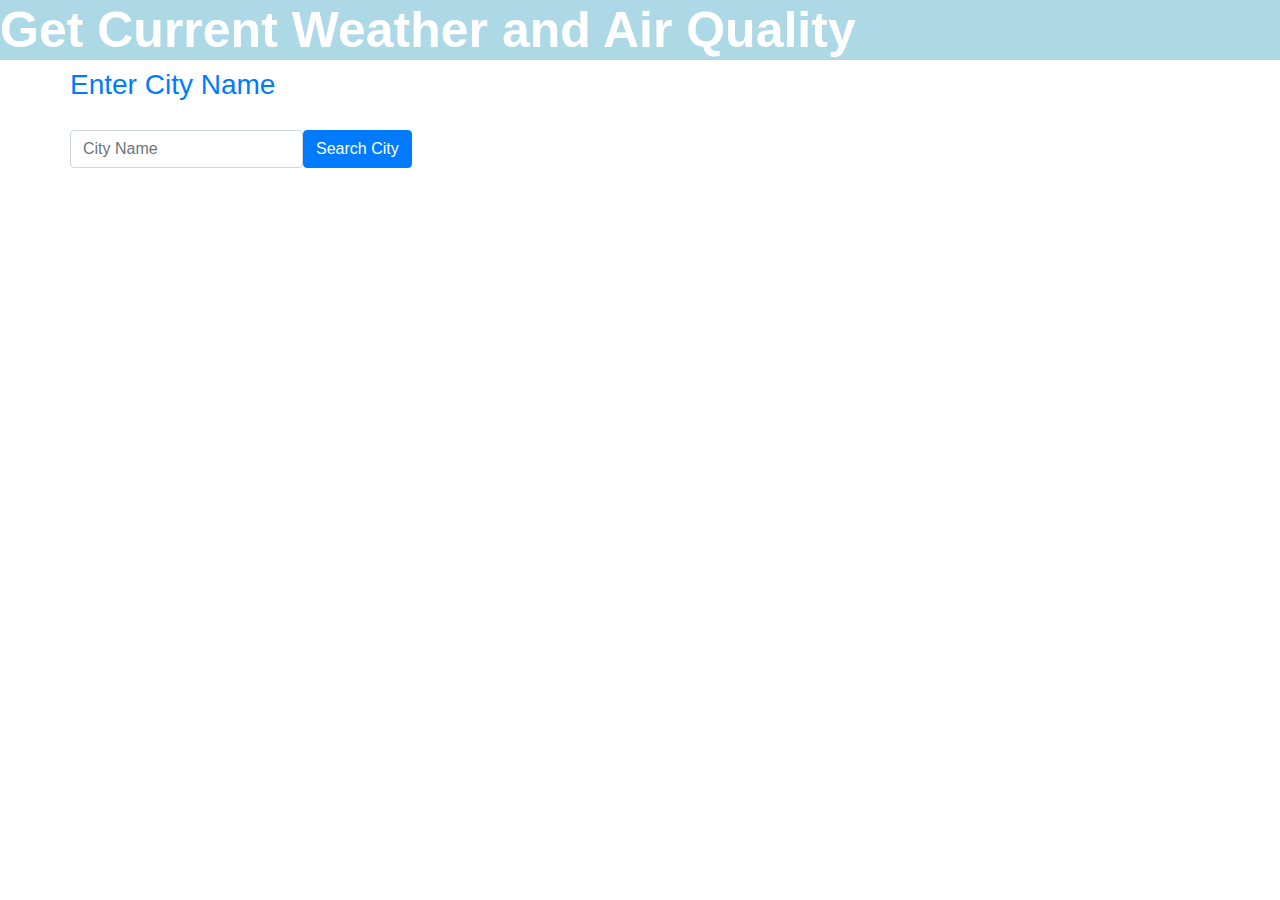
==== current.html @ 5039eebb "Merge pull request #9 from lyne-code/jenniferbranch" ====
<html lang="en">
<head>
    <meta charset="UTF-8">
    <meta name="viewport" content="width=device-width, initial-scale=1.0">
    <!--Bootstrap-->
    <link rel="stylesheet" href="https://stackpath.bootstrapcdn.com/bootstrap/4.5.2/css/bootstrap.min.css">
    <link rel="stylesheet" href="styles.css">
    <title>Weather and Air Quality</title>
</head>
<body>
    <div class="jumbotoron" style="margin-bottom:0px; color:white; background-color: lightblue;">
        <h2 class="text=center" style="font-size:50px; font-weight:600;">Get Current Weather and Air Quality</h2>
    </div>
    <div class="container">
        <div class="row" style="margin-bottom:20px;">
        <h3 class="text-center text-primary ">Enter City Name</h3>
        <span id="error"></span>
        </div>

        <div class="row form-group form-inline" id="rowDiv">
            <input type="text" name="city" id="city" class="form-control" placeholder="City Name">
            <button id="submitWeather" class="btn btn-primary">Search City</button>
        </div>
        <div id="show"></div>
<!--jQuery-->
         <script src="https://ajax.googleapis.com/ajax/libs/jquery/3.5.1/jquery.min.js"></script>


<!-- Latest compiled and minified JavaScript -->
<script src="https://maxcdn.bootstrapcdn.com/bootstrap/3.3.7/js/bootstrap.min.js" integrity="sha384-Tc5IQib027qvyjSMfHjOMaLkfuWVxZxUPnCJA7l2mCWNIpG9mGCD8wGNIcPD7Txa" crossorigin="anonymous"></script>
<script src="weather.js"></script>   
<script src="results.js"></script>   
</body>
</html>
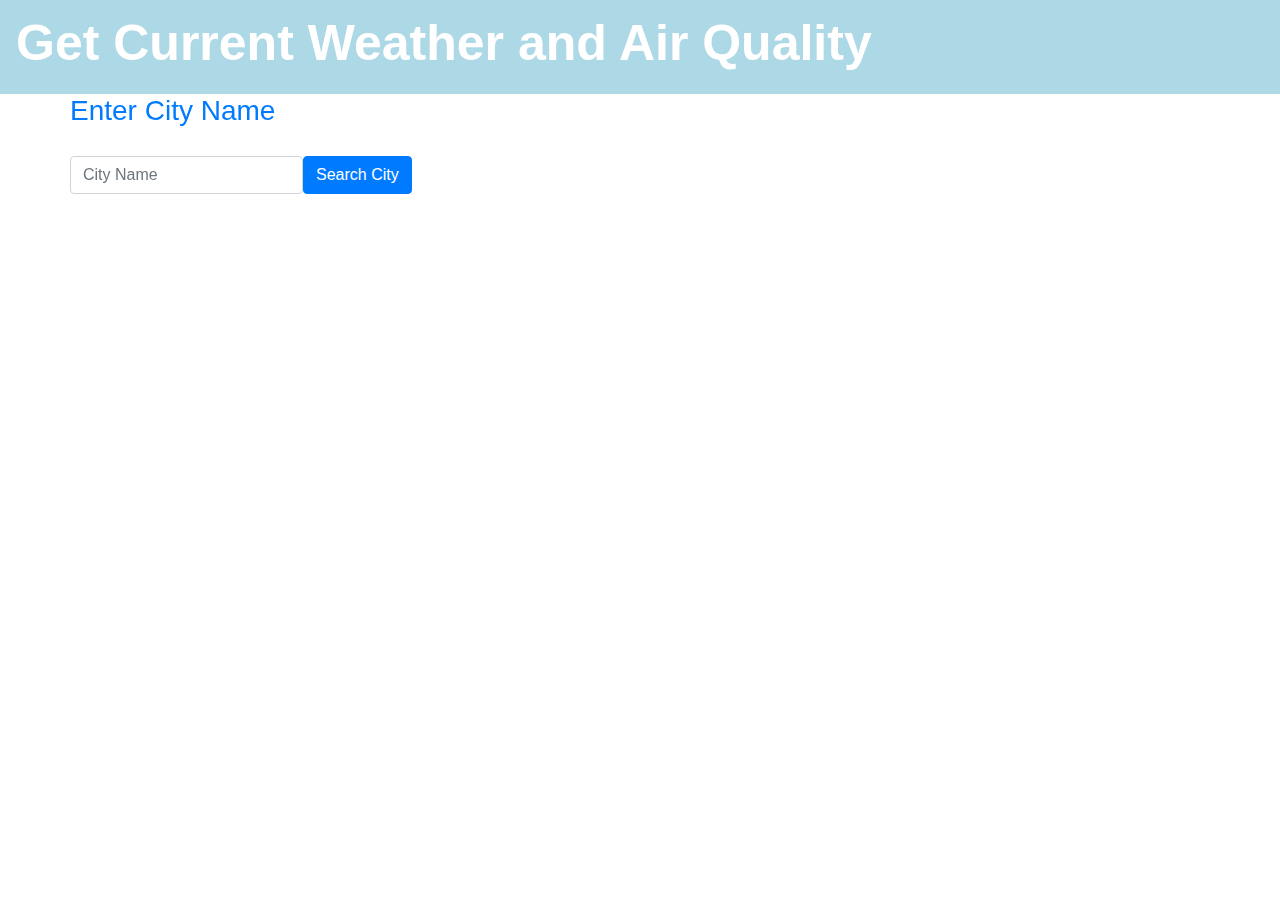
==== commit 78a06b91: "Merge branch 'master' into shyamlee-revise" ====
--- a/current.html
+++ b/current.html
@@ -4,14 +4,18 @@
     <meta name="viewport" content="width=device-width, initial-scale=1.0">
     <!--Bootstrap-->
     <link rel="stylesheet" href="https://stackpath.bootstrapcdn.com/bootstrap/4.5.2/css/bootstrap.min.css">
-    <link rel="stylesheet" href="styles.css">
+
+    <link rel="stylesheet" href="weather.css">
     <title>Weather and Air Quality</title>
 </head>
+
 <body>
-    <div class="jumbotoron" style="margin-bottom:0px; color:white; background-color: lightblue;">
-        <h2 class="text=center" style="font-size:50px; font-weight:600;">Get Current Weather and Air Quality</h2>
-    </div>
-    <div class="container">
+    <div class= "content"></div>
+    <nav class="navbar" style="margin-bottom:0px; color:white; background-color: lightblue;">
+        <span class="navbar-brand mb-0 h1"> <h2 class="text=center" style="font-size:50px; font-weight:600;">Get Current Weather and Air Quality</h2></span>
+      </nav>
+      <div class="over container body-content">
+
         <div class="row" style="margin-bottom:20px;">
         <h3 class="text-center text-primary ">Enter City Name</h3>
         <span id="error"></span>
@@ -21,7 +25,11 @@
             <input type="text" name="city" id="city" class="form-control" placeholder="City Name">
             <button id="submitWeather" class="btn btn-primary">Search City</button>
         </div>
+        
         <div id="show"></div>
+    </div> 
+    
+
 <!--jQuery-->
          <script src="https://ajax.googleapis.com/ajax/libs/jquery/3.5.1/jquery.min.js"></script>
 
--- a/weather.css
+++ b/weather.css
@@ -0,0 +1,27 @@
+.content {
+    /* this is needed or the background will be offset by a few pixels at the top */
+    overflow: auto;
+    position: relative;
+  }
+  
+  .content:before {
+    content: "";
+    position: fixed;
+    left: 0;
+    right: 0;
+    z-index: -1;
+  
+    display: block;
+    background-image: url('https://cdn.getyourguide.com/img/location/5c04f6f20650d.jpeg/148.jpg');
+    background-size:cover; /* Resize the background image to cover the entire container */
+    background-repeat: no-repeat; /* Do not repeat the image */
+    background-position: center;/* Center the image */
+    width: 100%;
+    height: 100%;
+  
+    -webkit-filter: blur(2px);
+    -moz-filter: blur(2px);
+    -o-filter: blur(2px);
+    -ms-filter: blur(2px);
+    filter: blur(2px);
+  }